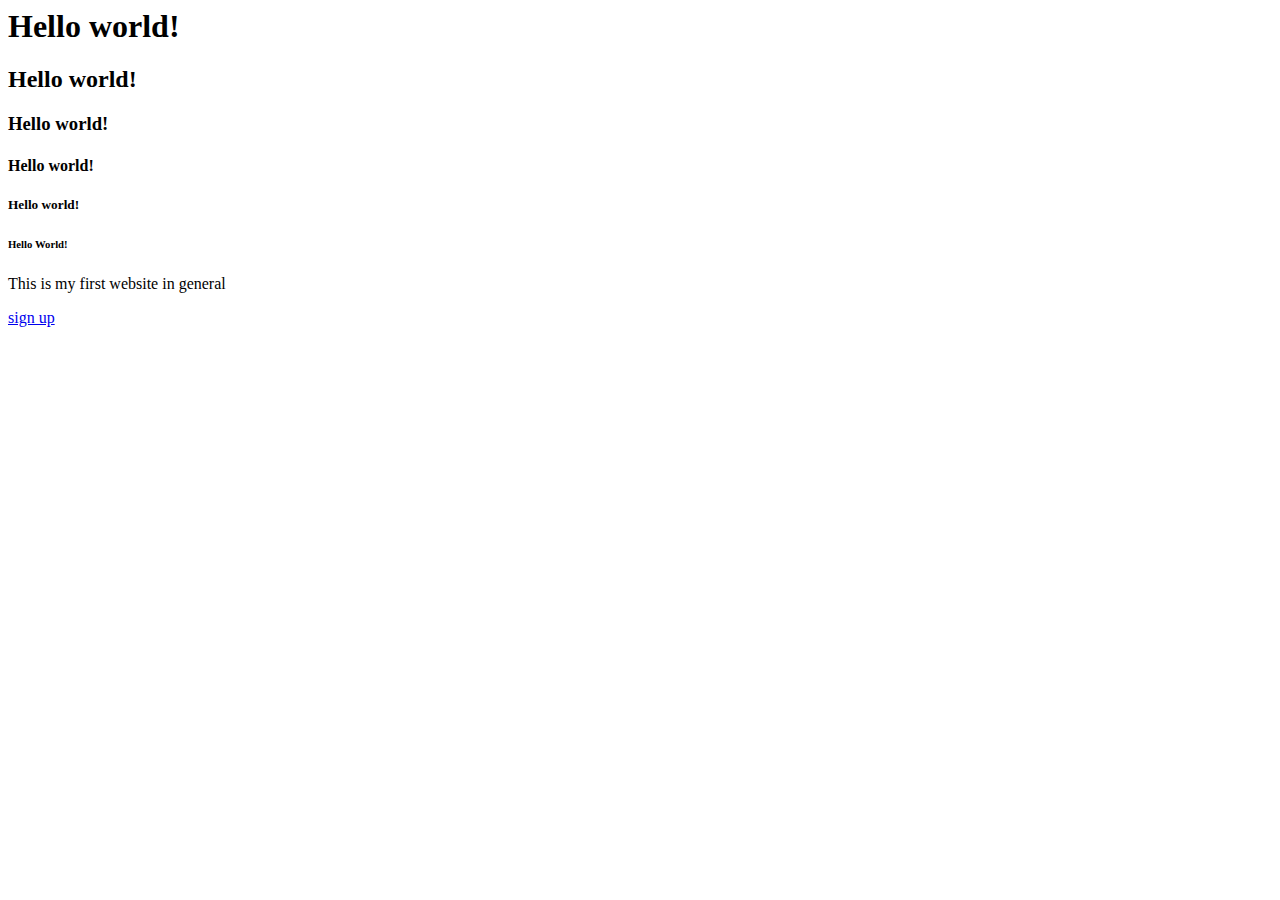
==== index.html @ 24271377 "Create index.html" ====
<html>
     <head>
         <title> My first website </title>
     </head>
        <body>
            <h1>Hello world!</h1>
            <h2>Hello world!</h2>
            <h3>Hello world!</h3>
            <h4>Hello world!</h4>
            <h5>Hello world!</h5>
            <h6>Hello World!</h6>


          <p>
              This is my first website in general
          </p>

          <a href="https://goggle.com" > sign up </a> 

        </body>








</html>
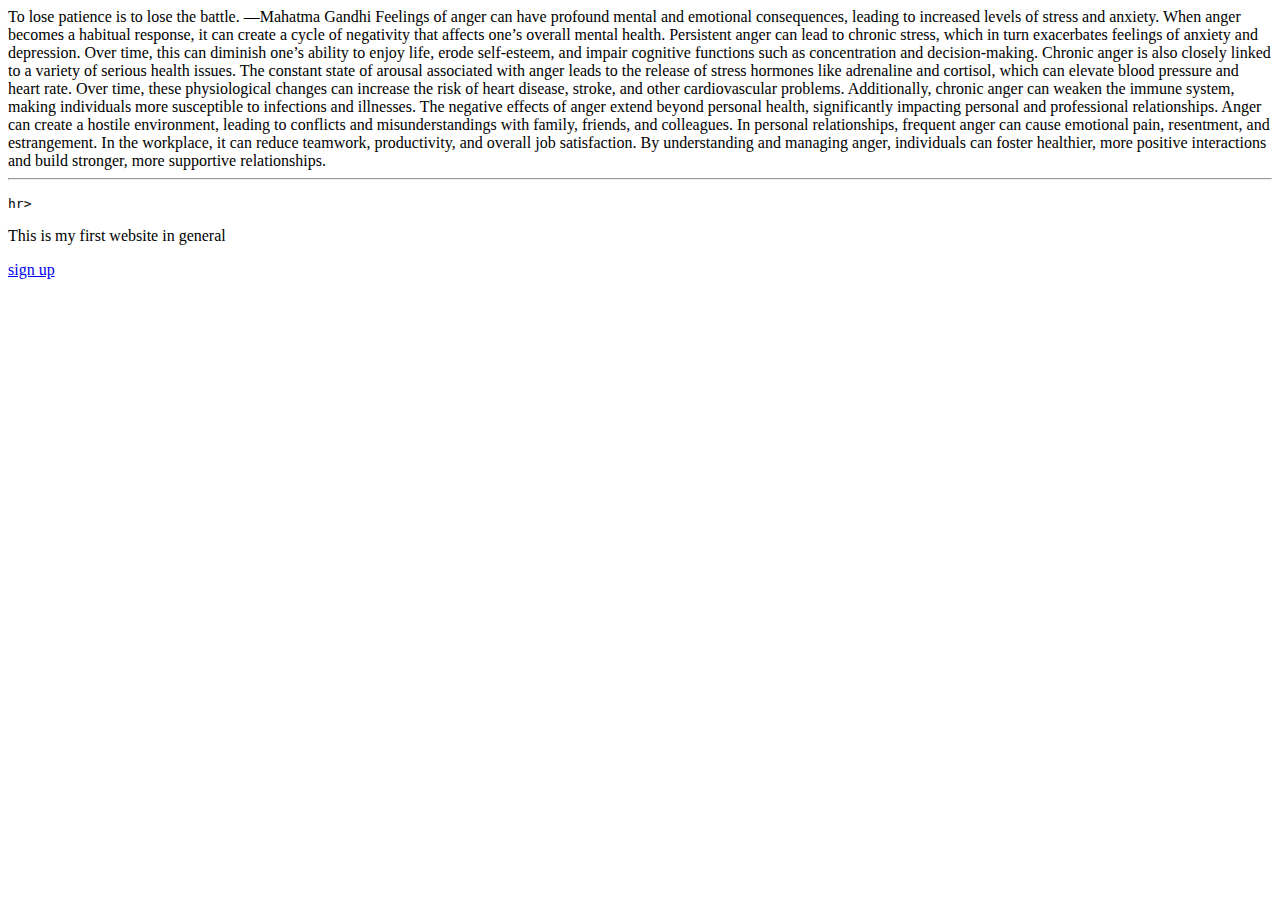
==== commit 7e73e4d4: "This code isnt fully completed" ====
--- a/index.html
+++ b/index.html
@@ -4,17 +4,38 @@
          <title> My first website </title>
      </head>
         <body>
-            <h1>Hello world!</h1>
-            <h2>Hello world!</h2>
-            <h3>Hello world!</h3>
-            <h4>Hello world!</h4>
-            <h5>Hello world!</h5>
-            <h6>Hello World!</h6>
+            
+                   
+To lose patience is to lose the battle.
+
+—Mahatma Gandhi
+
+Feelings of anger can have profound mental and emotional consequences, leading to increased levels of stress and anxiety. When anger becomes a habitual response, it can create a cycle of negativity that affects one’s
+ overall mental health. Persistent anger can lead to chronic stress, which in turn exacerbates feelings of anxiety and depression. Over time, this can diminish one’s ability to enjoy life, erode self-esteem, and impair cognitive functions such as concentration and decision-making.
+
+Chronic anger is also closely linked to a variety of serious health issues. The constant state of arousal associated with anger leads to the release of stress hormones like adrenaline and cortisol, which can elevate blood pressure and heart rate. Over time,
+ these physiological changes can increase the risk of heart disease, stroke, and other cardiovascular problems. Additionally, chronic anger can weaken the immune system, making individuals more susceptible to infections and illnesses.
+
+The negative effects of anger extend beyond personal health, significantly impacting personal and professional relationships. Anger can create a hostile environment, leading to conflicts and misunderstandings with family, friends, and colleagues. In personal relationships,
+ frequent anger can cause emotional pain, resentment, and estrangement. In the workplace, it can reduce teamwork, productivity, and overall job satisfaction. By understanding and managing anger, individuals can foster healthier, more positive interactions and build stronger, more supportive relationships.
 
 
-          <p>
+
+
+
+
+
+
+
+            <hr>
+            <p>
+                <code>&it;hr&gt;</code></p>
+           <p>
               This is my first website in general
           </p>
+             
+                
+
 
           <a href="https://goggle.com" > sign up </a> 
 
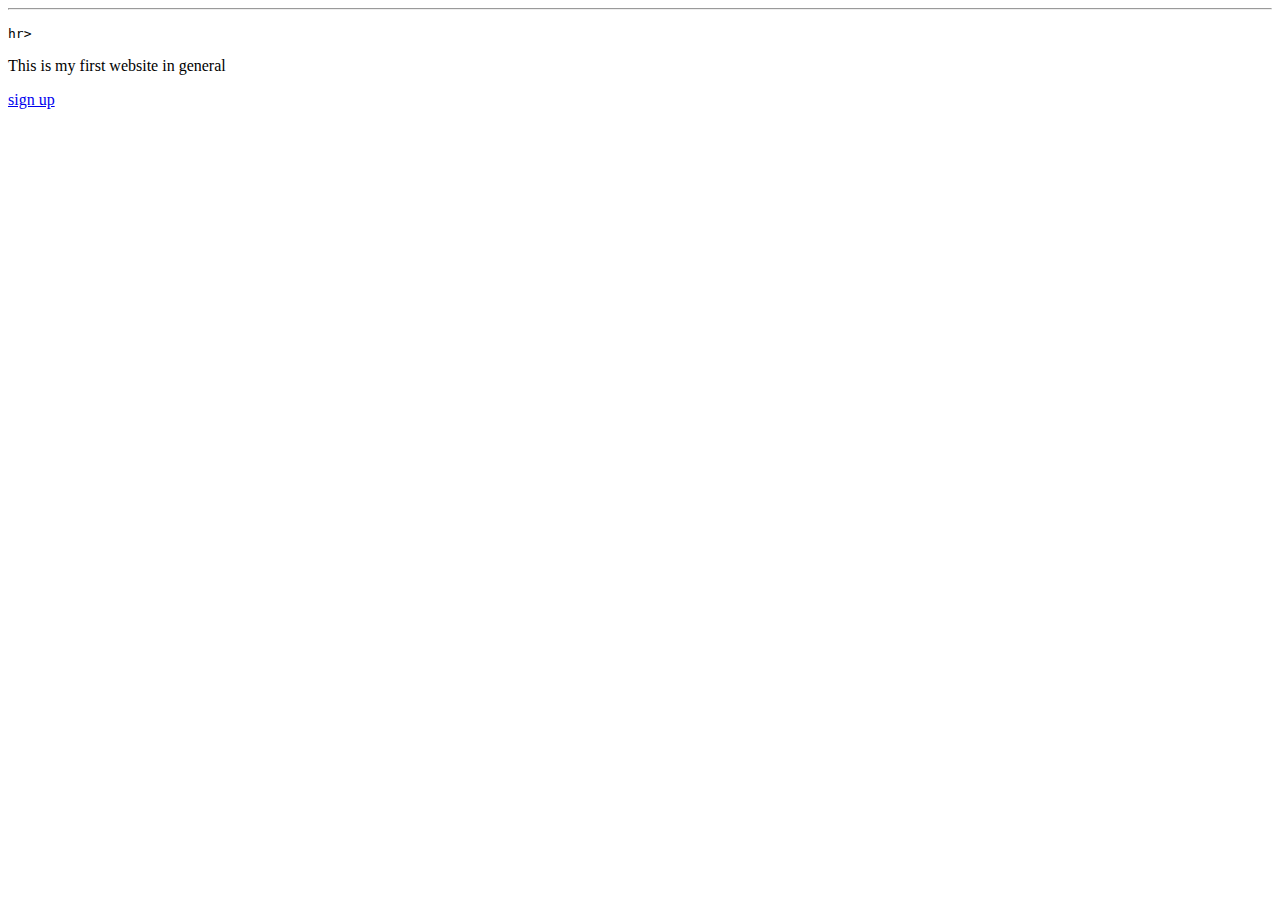
==== commit 17e148e1: "its ok" ====
--- a/index.html
+++ b/index.html
@@ -4,27 +4,6 @@
          <title> My first website </title>
      </head>
         <body>
-            
-                   
-To lose patience is to lose the battle.
-
-—Mahatma Gandhi
-
-Feelings of anger can have profound mental and emotional consequences, leading to increased levels of stress and anxiety. When anger becomes a habitual response, it can create a cycle of negativity that affects one’s
- overall mental health. Persistent anger can lead to chronic stress, which in turn exacerbates feelings of anxiety and depression. Over time, this can diminish one’s ability to enjoy life, erode self-esteem, and impair cognitive functions such as concentration and decision-making.
-
-Chronic anger is also closely linked to a variety of serious health issues. The constant state of arousal associated with anger leads to the release of stress hormones like adrenaline and cortisol, which can elevate blood pressure and heart rate. Over time,
- these physiological changes can increase the risk of heart disease, stroke, and other cardiovascular problems. Additionally, chronic anger can weaken the immune system, making individuals more susceptible to infections and illnesses.
-
-The negative effects of anger extend beyond personal health, significantly impacting personal and professional relationships. Anger can create a hostile environment, leading to conflicts and misunderstandings with family, friends, and colleagues. In personal relationships,
- frequent anger can cause emotional pain, resentment, and estrangement. In the workplace, it can reduce teamwork, productivity, and overall job satisfaction. By understanding and managing anger, individuals can foster healthier, more positive interactions and build stronger, more supportive relationships.
-
-
-
-
-
-
-
 
 
             <hr>
